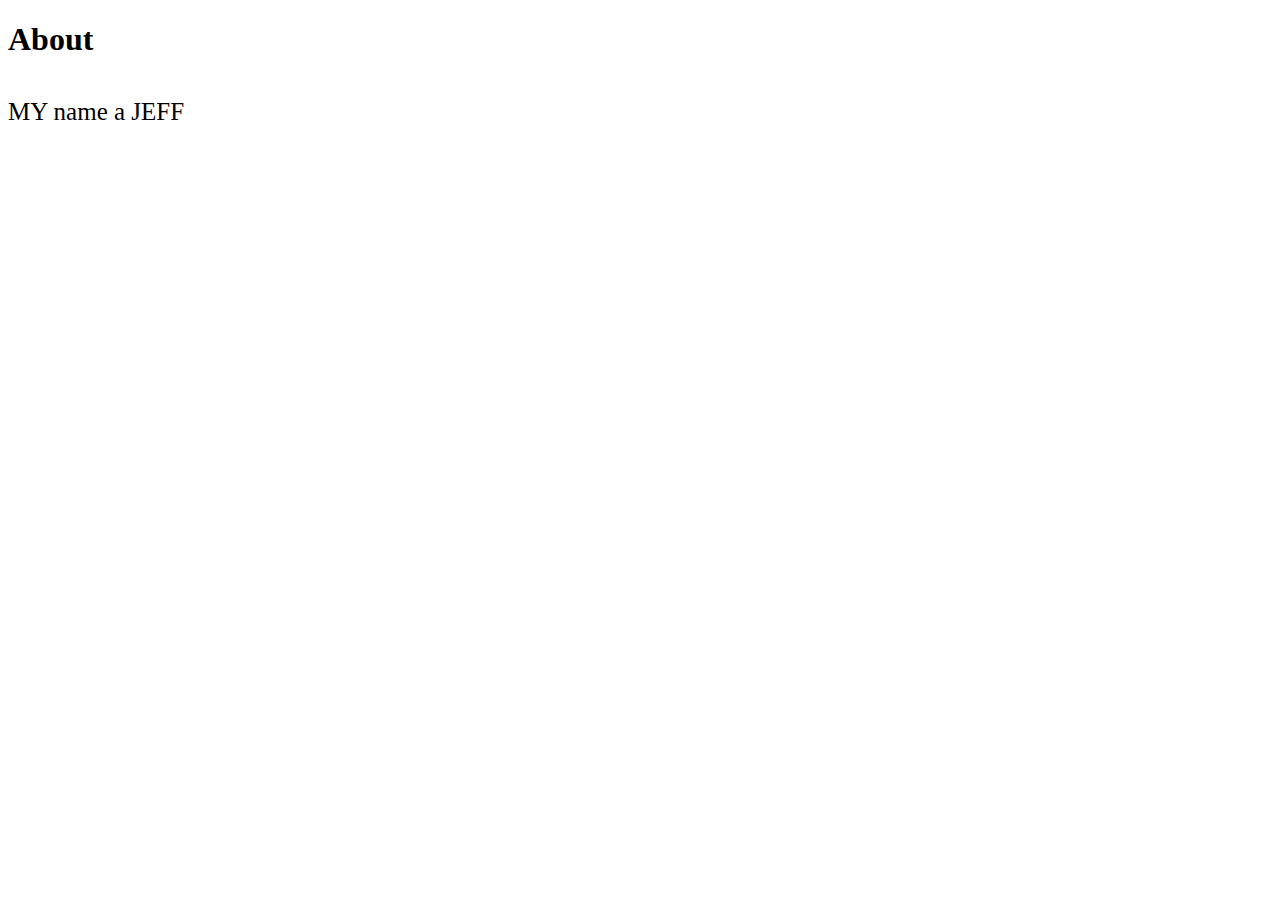
==== html/About.html @ d84c6fb1 "inint" ====
<!DOCTYPE html>
<html>
<head>
<title>PAGE 5</title>

<style>
body {
    background-image: url("images/AwesomeWallpaper.jpg");
    background-repeat: no-repeat;
    background-size: 100%;
}

#div_text{

    font-size: 25px
}

</style>

</head>

<body> <h1> About </h1> <br>
   
    <div id="div_text">
MY name a JEFF

    </div>
</body>
</html>
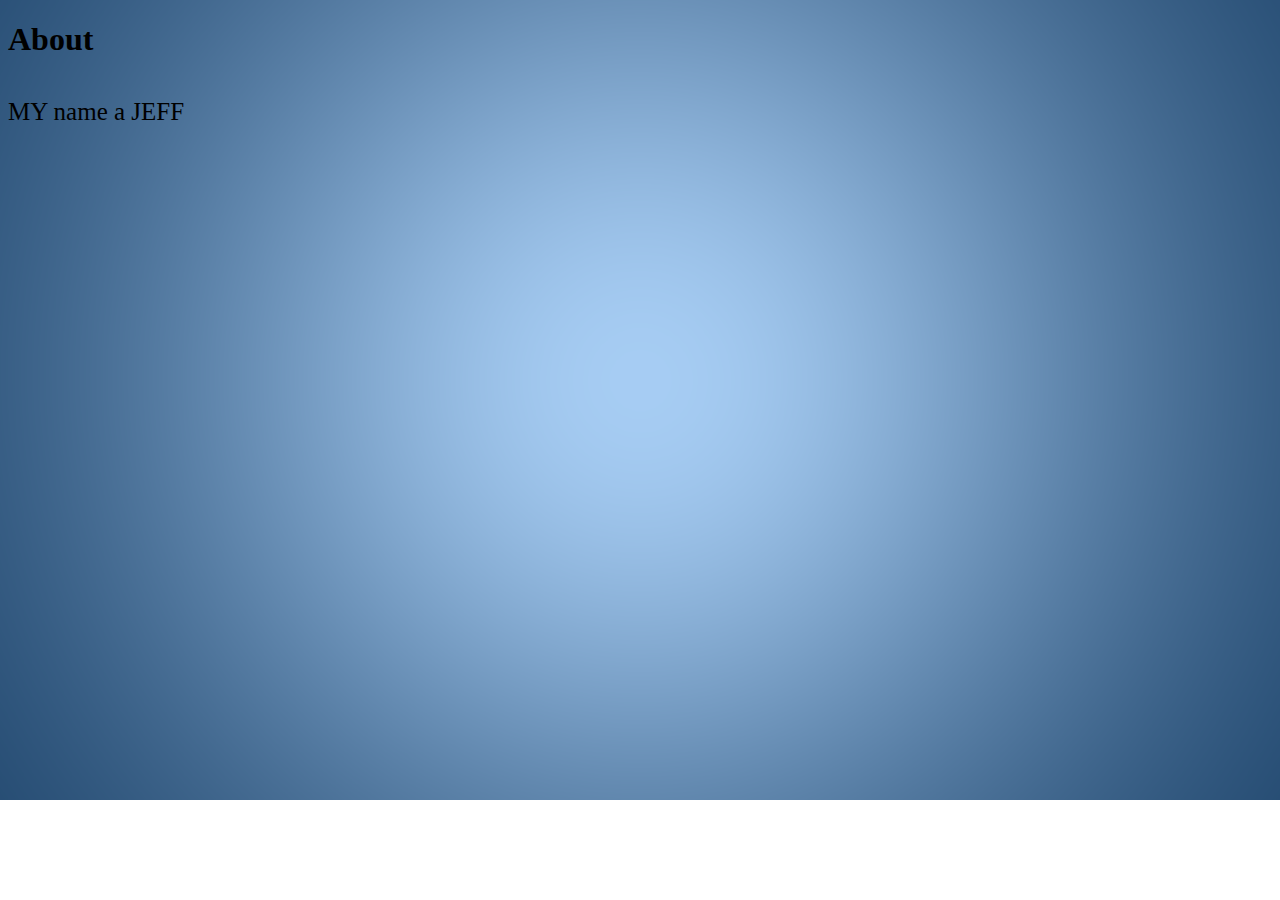
==== commit 01c1a70f: "Done ../" ====
--- a/html/About.html
+++ b/html/About.html
@@ -5,7 +5,7 @@
 
 <style>
 body {
-    background-image: url("images/AwesomeWallpaper.jpg");
+    background-image: url("../images/AwesomeWallpaper.jpg");
     background-repeat: no-repeat;
     background-size: 100%;
 }
